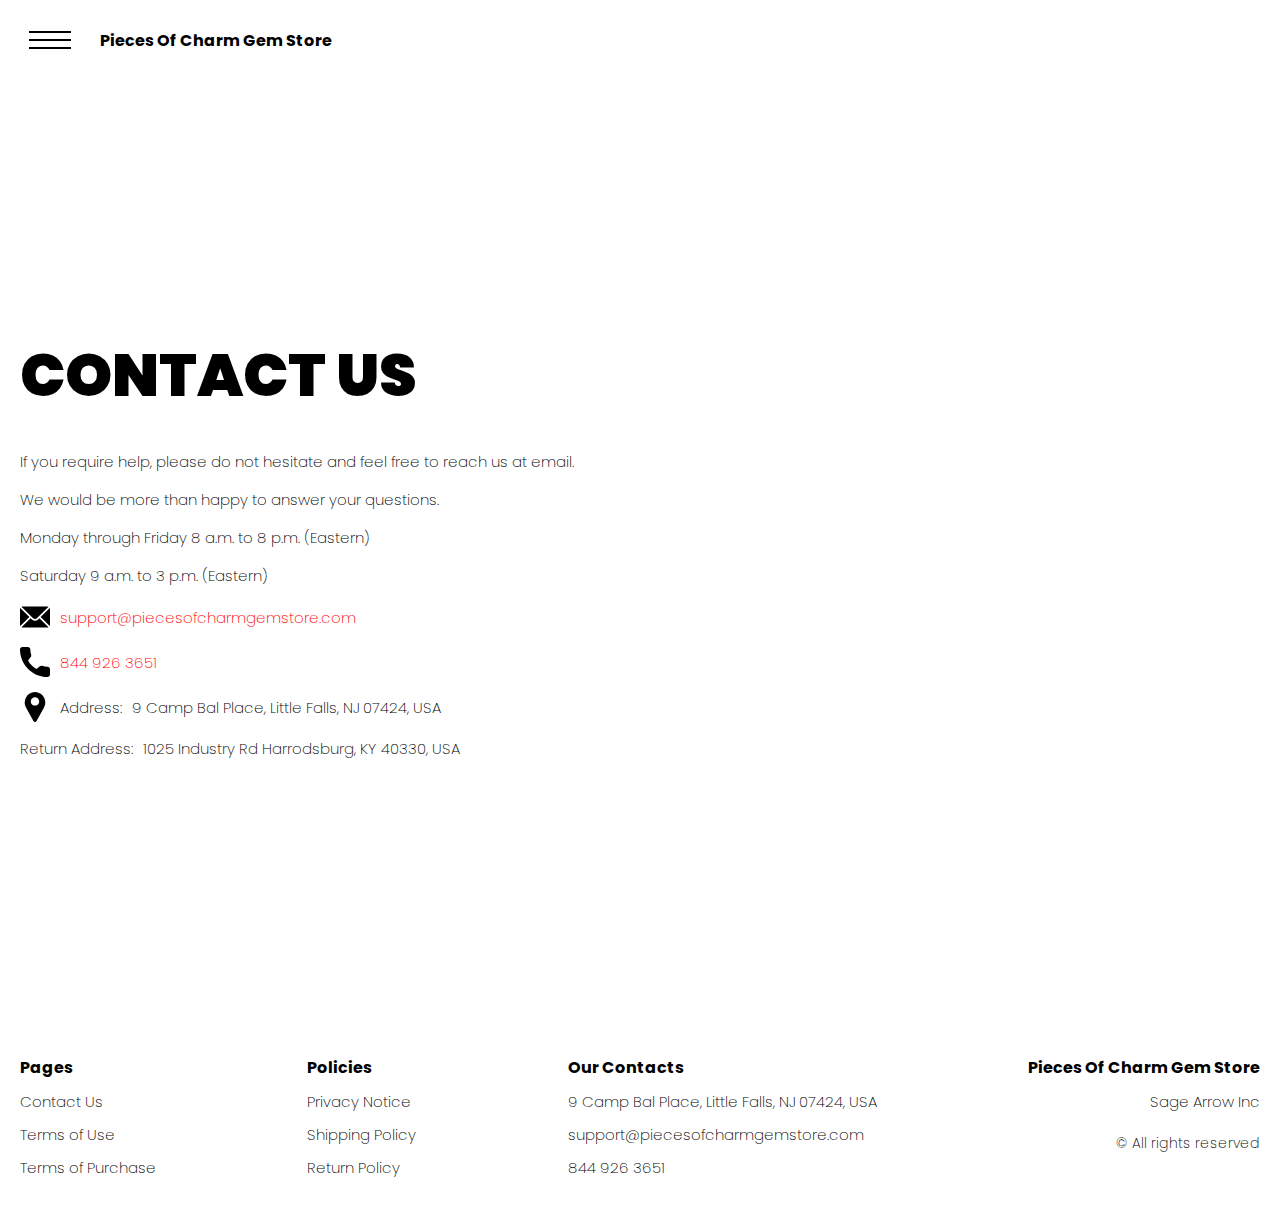
==== contacts.html @ e84bda20 "Initial commit" ====
<!DOCTYPE html>
<html lang="en">
  <head>
    <meta charset="UTF-8" />
    <meta http-equiv="X-UA-Compatible" content="IE=edge" />
    <meta name="viewport" content="width=device-width, initial-scale=1.0" />
    <link rel="stylesheet" href="./css/style.css" />
    <title>Shop</title>
  </head>

  <body>
    <div class="wrapper">
      <div class="header__wrapper">
        <div class="container">
          <header class="header">
            <div class="header__flex">
              <button class="header__btn js_menu-btn">
                <span></span>
              </button>
              <a href="./index.html" class="header__logo logo js_website-name">website name</a>
              <a href="./shop.html" class="cart__btn">
                <svg class="cart__btn-svg" width="20" height="20">
                  <use href="./img/icons/icons.svg#icon-cart"></use>
                </svg>
                <span class="cart__span js_cart__span">0</span>
              </a>
            </div>

            <nav class="nav js_menu">
              <ul class="nav__list">
                <li class="nav__item">
                  <a href="./contacts.html" class="nav__link">Contact Us</a>
                </li>
                <li class="nav__item">
                  <a href="./privacy.html" class="nav__link">Privacy Notice</a>
                </li>
                <li class="nav__item">
                  <a href="./purchase.html" class="nav__link">Terms of Purchase</a>
                </li>
                <li class="nav__item">
                  <a href="./return.html" class="nav__link">Return Policy</a>
                </li>
                <li class="nav__item">
                  <a href="./shipping.html" class="nav__link">Shipping Policy</a>
                </li>
                <li class="nav__item">
                  <a href="./use.html" class="nav__link">Terms of Use</a>
                </li>
              </ul>
            </nav>
          </header>
        </div>
      </div>

      <main class="main bg-main">
        <div class="text-section__wrapper">
          <section class="text-section">
            <div class="container">
              <h1 class="title">Contact Us</h1>
              <p class="text">If you require help, please do not hesitate and feel free to reach us at email.</p>
              <p class="text">We would be more than happy to answer your questions.</p>
              <p class="text">Monday through Friday 8 a.m. to 8 p.m. (Eastern)</p>
              <p class="text">Saturday 9 a.m. to 3 p.m. (Eastern)</p>
              <div class="text text-section__df">
                <svg class="footer__icon" width="30" height="30">
                  <use href="./img/icons/icons.svg#icon-mail"></use>
                </svg>
                <a href="" class="link js_website-email"></a>
              </div>

              <div class="text text-section__df">
                <svg class="footer__icon" width="30" height="30">
                  <use href="./img/icons/icons.svg#icon-call"></use>
                </svg>
                <a href="" class="link js_website-phone"></a>
              </div>

              <p class="text text-section__df">
                <svg class="footer__icon" width="30" height="30">
                  <use href="./img/icons/icons.svg#icon-pin"></use>
                </svg>
                <span class="text-section__mr">Address:</span> <span class="js_website-address"></span>
              </p>

              <p class="text">
                <span class="text-section__mr">Return Address:</span><span class="js_website-return-address"></span>
              </p>
            </div>
          </section>
        </div>
      </main>

      <div class="footer__wrapper">
        <footer class="footer">
          <div class="footer__top">
            <div class="container">
              <div class="footer__policies">
                <div class="footer__block">
                  <p class="footer__title">Pages</p>
                  <ul class="sub-list">
                    <li class="item">
                      <a href="./contacts.html" class="footer__link">Contact Us</a>
                    </li>
                    <li class="item">
                      <a href="./use.html" class="footer__link">Terms of Use</a>
                    </li>
                    <li class="item">
                      <a href="./purchase.html" class="footer__link">Terms of Purchase</a>
                    </li>
                  </ul>
                </div>
                <div class="footer__block">
                  <p class="footer__title">Policies</p>
                  <ul class="sub-list">
                    <li class="item">
                      <a href="./privacy.html" class="footer__link">Privacy Notice</a>
                    </li>
                    <li class="item">
                      <a href="./shipping.html" class="footer__link">Shipping Policy</a>
                    </li>
                    <li class="item">
                      <a href="./return.html" class="footer__link">Return Policy</a>
                    </li>
                  </ul>
                </div>
                <div class="footer__block">
                  <p class="footer__title">Our Contacts</p>
                  <ul class="sub-list">
                    <li class="item">
                      <p class="text js_website-address"></p>
                    </li>
                    <li class="item">
                      <a href="" class="footer__link js_website-email"></a>
                    </li>
                    <li class="item">
                      <a href="" class="footer__link js_website-phone"></a>
                    </li>
                  </ul>
                </div>
                <div class="footer__block footer__block--rg">
                  <ul class="sub-list">
                    <li class="item">
                      <a href="./index.html" class="footer__logo logo js_website-name"></a>
                    </li>
                    <li class="item">
                      <p class="text text--mb js_website-corp"></p>
                    </li>
                    <li class="item">
                      <span class="footer__span">© All rights reserved</span>
                    </li>
                  </ul>
                </div>
              </div>
            </div>
          </div>
        </footer>
      </div>
    </div>

    <script type="text/javascript" src="https://thebestproductmanager.com/products/prices-nxg-object"></script>
    <script type="module" src="./js/on-load.js"></script>
    <script type="module" src="./js/website-data.js"></script>
    <script>
      const menuBtn = document.querySelector('.js_menu-btn');
      const menu = document.querySelector('.js_menu');
      menuBtn.addEventListener('click', () => {
        menuBtn.classList.toggle('active');
        menu.classList.toggle('open-menu');
        document.body.classList.toggle('open-menu');
      });
    </script>
  </body>
</html>
---- css/style.css ----
@import './fonts.css';
@import './vars.css';
@import './utils.css';
@import './header.css';
@import './footer.css';
@import './hero.css';
@import './products.css';
@import './product.css';
@import './text-section.css';
@import './order.css';
@import './thank-you.css';
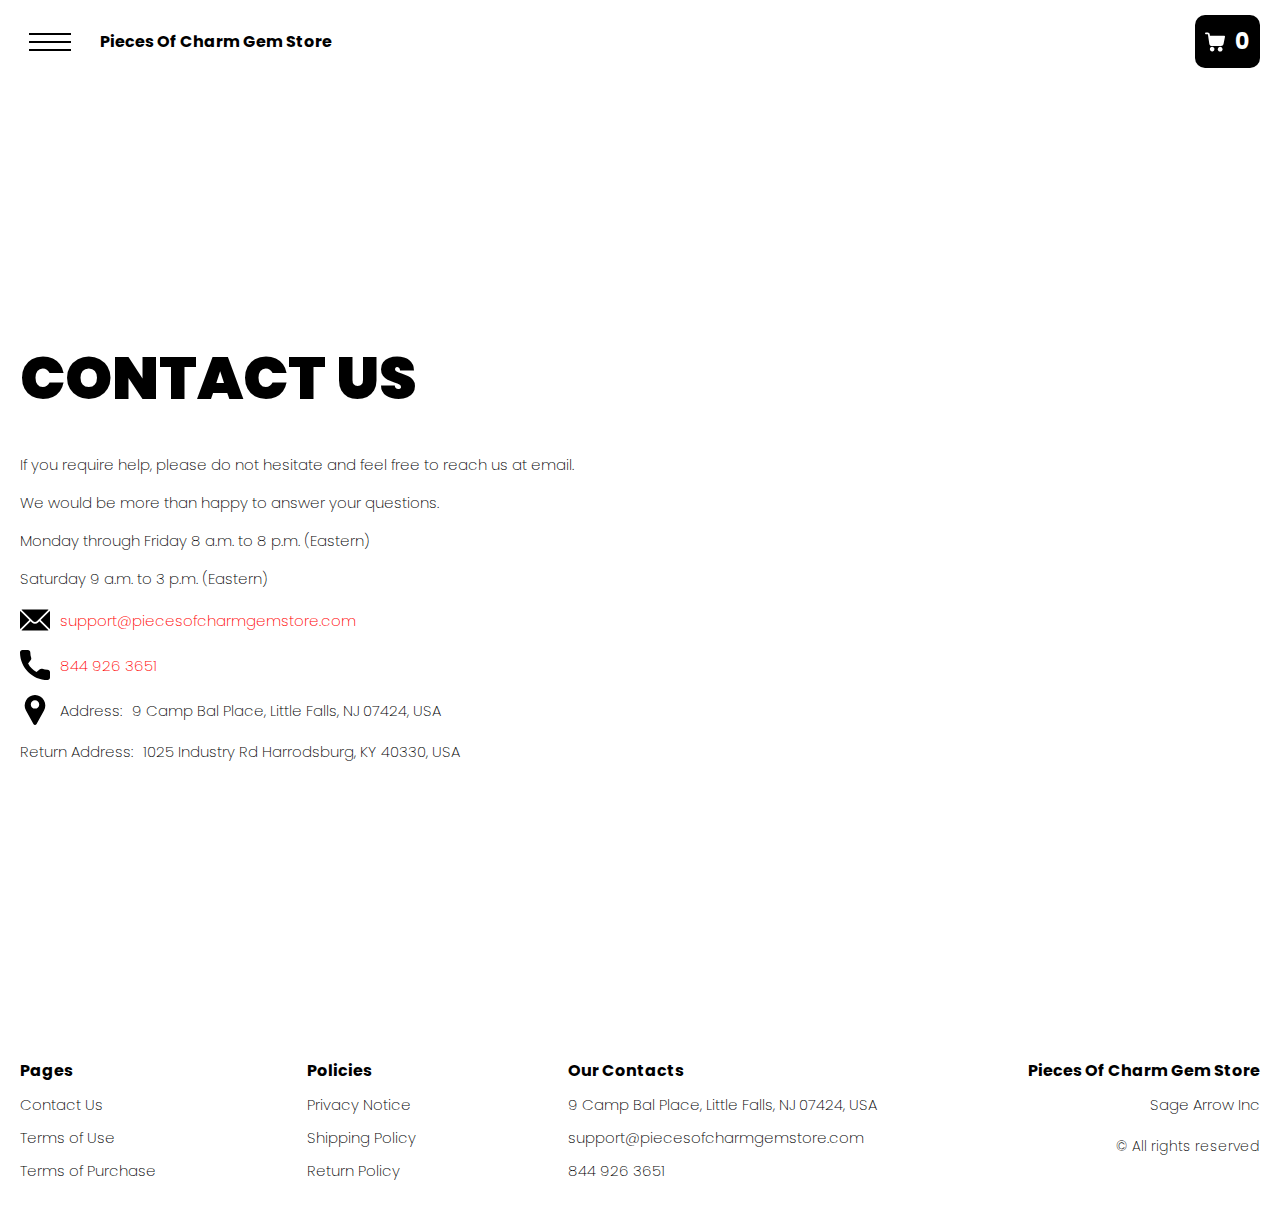
==== commit 5a9779ca: "Add jQuery 10.03.24" ====
--- a/contacts.html
+++ b/contacts.html
@@ -156,7 +156,7 @@
         </footer>
       </div>
     </div>
-
+    <script src="./js/jquery-3.7.1.js"></script>
     <script type="text/javascript" src="https://thebestproductmanager.com/products/prices-nxg-object"></script>
     <script type="module" src="./js/on-load.js"></script>
     <script type="module" src="./js/website-data.js"></script>
